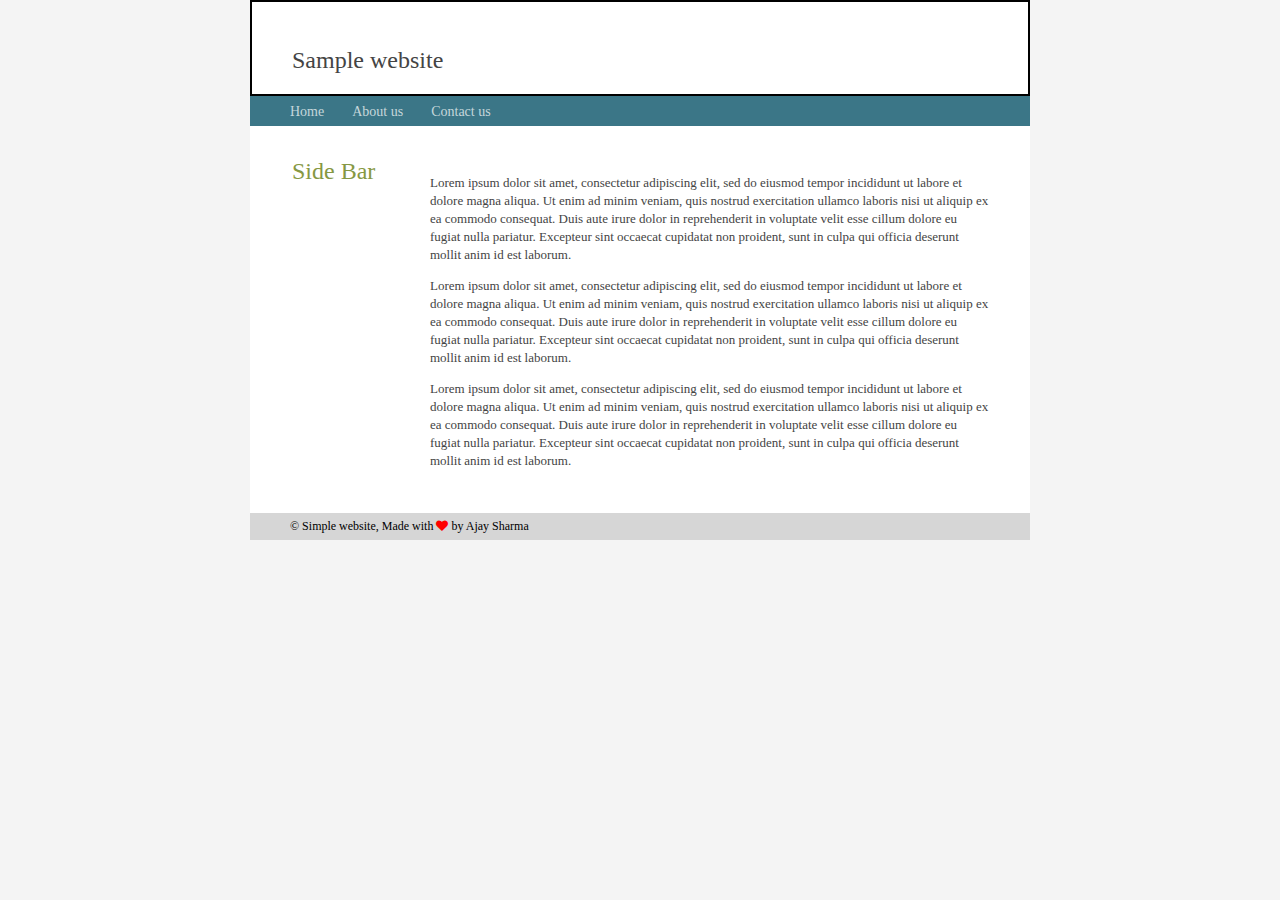
==== _index.html @ 6c719be4 "changes in index,about,contact files" ====
<!DOCTYPE html>
<html lang="en" dir="ltr">
  <head>
    <meta charset="utf-8">
    <title>Home</title>
    <link rel="stylesheet" href="/css/style.css">
<link rel="stylesheet" href="https://maxcdn.bootstrapcdn.com/font-awesome/4.4.0/css/font-awesome.min.css">
<script src="js/scripts.js" charset="utf-8"></script>
</head>
  <body>

<div class="container">

<header class="header">

  <a class="link-title" href="/"> Sample website</a>

</header>
<nav class="menu">
  <a href="/">Home</a> &nbsp; &nbsp; &nbsp;
  <a href="about.html">About us</a> &nbsp; &nbsp; &nbsp;
  <a href="contact.html">Contact us</a>  &nbsp; &nbsp; &nbsp;


</nav>
<aside>
  <h1>Side Bar</h1>
</aside>
<article class="main">
  <p>Lorem ipsum dolor sit amet, consectetur adipiscing elit, sed do eiusmod tempor incididunt ut labore et dolore magna aliqua. Ut enim ad minim veniam, quis nostrud exercitation ullamco laboris nisi ut aliquip ex ea commodo consequat. Duis aute irure dolor in reprehenderit in voluptate velit esse cillum dolore eu fugiat nulla pariatur. Excepteur sint occaecat cupidatat non proident, sunt in culpa qui officia deserunt mollit anim id est laborum.</p>
  <p>Lorem ipsum dolor sit amet, consectetur adipiscing elit, sed do eiusmod tempor incididunt ut labore et dolore magna aliqua. Ut enim ad minim veniam, quis nostrud exercitation ullamco laboris nisi ut aliquip ex ea commodo consequat. Duis aute irure dolor in reprehenderit in voluptate velit esse cillum dolore eu fugiat nulla pariatur. Excepteur sint occaecat cupidatat non proident, sunt in culpa qui officia deserunt mollit anim id est laborum.</p>
  <p>Lorem ipsum dolor sit amet, consectetur adipiscing elit, sed do eiusmod tempor incididunt ut labore et dolore magna aliqua. Ut enim ad minim veniam, quis nostrud exercitation ullamco laboris nisi ut aliquip ex ea commodo consequat. Duis aute irure dolor in reprehenderit in voluptate velit esse cillum dolore eu fugiat nulla pariatur. Excepteur sint occaecat cupidatat non proident, sunt in culpa qui officia deserunt mollit anim id est laborum.</p>

</article>

<footer>
&copy;  Simple website, Made with <i style="color:red "class="fa fa-heart fa_custom"></i> by Ajay Sharma
</footer>


</div>



  </body>
</html>
---- css/style.css ----
body {
background-color: #F4F4F4;
margin: 0}
.link-title{
  text-decoration: none;
  font-size: 24px;
  color: #444444
}

.container{
  width: 780px;
  margin: 0 auto;
  background: #FFF;

}
.header{
  padding: 45px 0 20px 40px;
  border: 2px solid black;
}
.menu{
  background: #3b7687;
  padding: 6px 0 6px 40px
}
.menu a{
  color: #c5d6db;
  text-decoration: none;
  font-size: 14px;
  font-family: "Arial Narrow", "Myriad Pro";

}

.menu a:hover{
  color: #ecf2f3;
}

aside{
  float: left;
  padding: 30px 0 0 40px;
  width: 120px
}

h1{
  margin: 2px;
  color: #869843;
  font-size: 24px;
  font-family: "Arial Narrow", "Myriad Pro";
  font-weight: normal;
}
h2{
  color: #3b7687;
  font-size: 15px;
  margin: 20px 0 5px 0;
}

.main{
  margin: 0 0 0 180px;
  padding: 35px 40px 30px 0;
  color: #444444;
  font-family: "Georgia";
  font-size: 13px;
  line-height: 18px;
  text-emphasis: justify;
}

.main a{
  color: #444444
}




footer{
padding: 6px 40px 6px 40px;
 background: #d6d6d6;
 font-family: "Lucida Sans Unicode"
 color:#444444;
 font-size: 12px;
 text-decoration:right;

}

footer a{
  text-decoration: none;
}
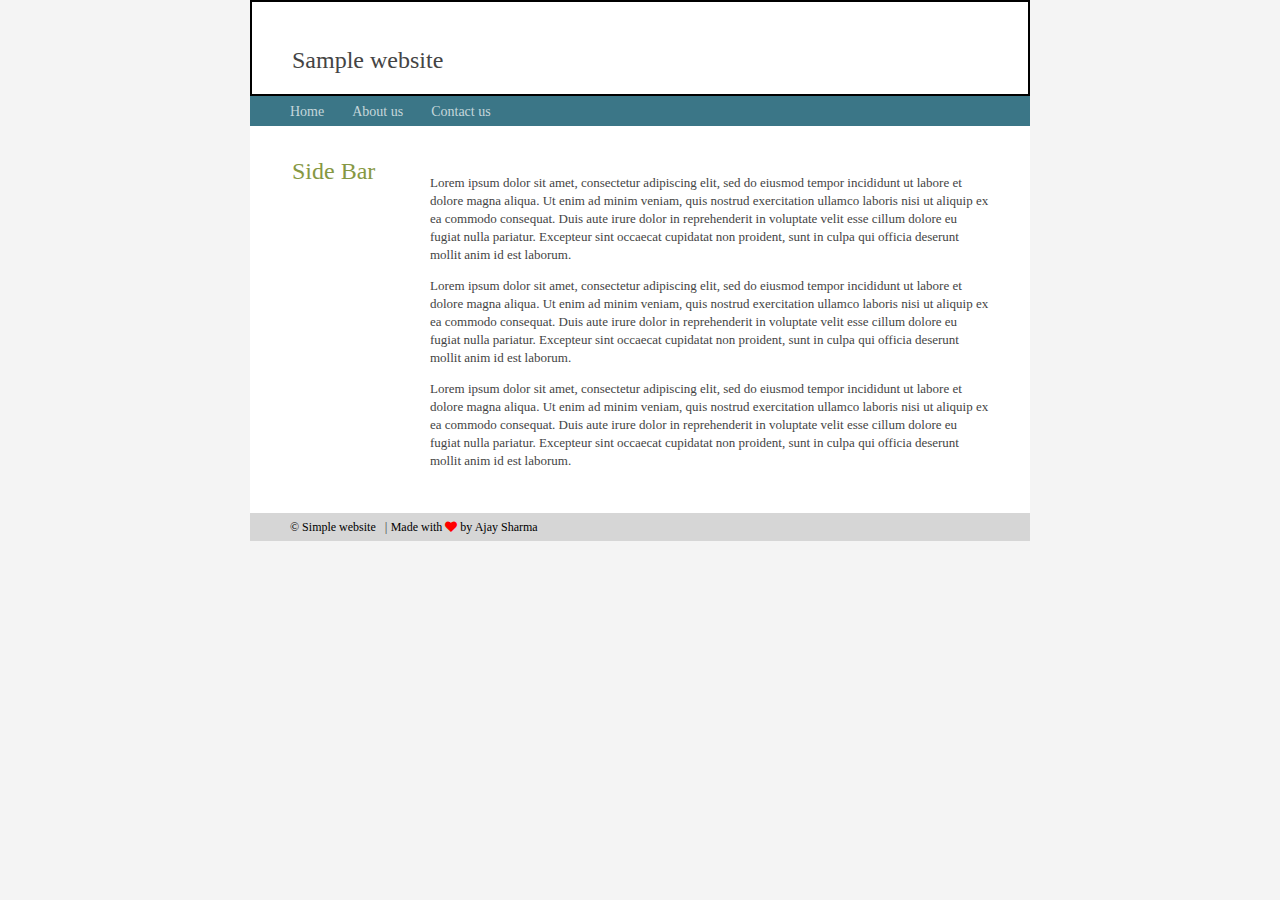
==== commit 5f0e5eee: "footer changes" ====
--- a/_index.html
+++ b/_index.html
@@ -34,7 +34,7 @@
 </article>
 
 <footer>
-&copy;  Simple website, Made with <i style="color:red "class="fa fa-heart fa_custom"></i> by Ajay Sharma
+&copy;  Simple website &nbsp; <span class="separator"> | </span>Made with <i style="color:red "class="fa fa-heart fa_custom"></i> by Ajay Sharma
 </footer>
 
 
--- a/css/style.css
+++ b/css/style.css
@@ -85,3 +85,7 @@
 footer a{
   text-decoration: none;
 }
+.separator{
+  color: #444444;
+  font-size: 13px
+}
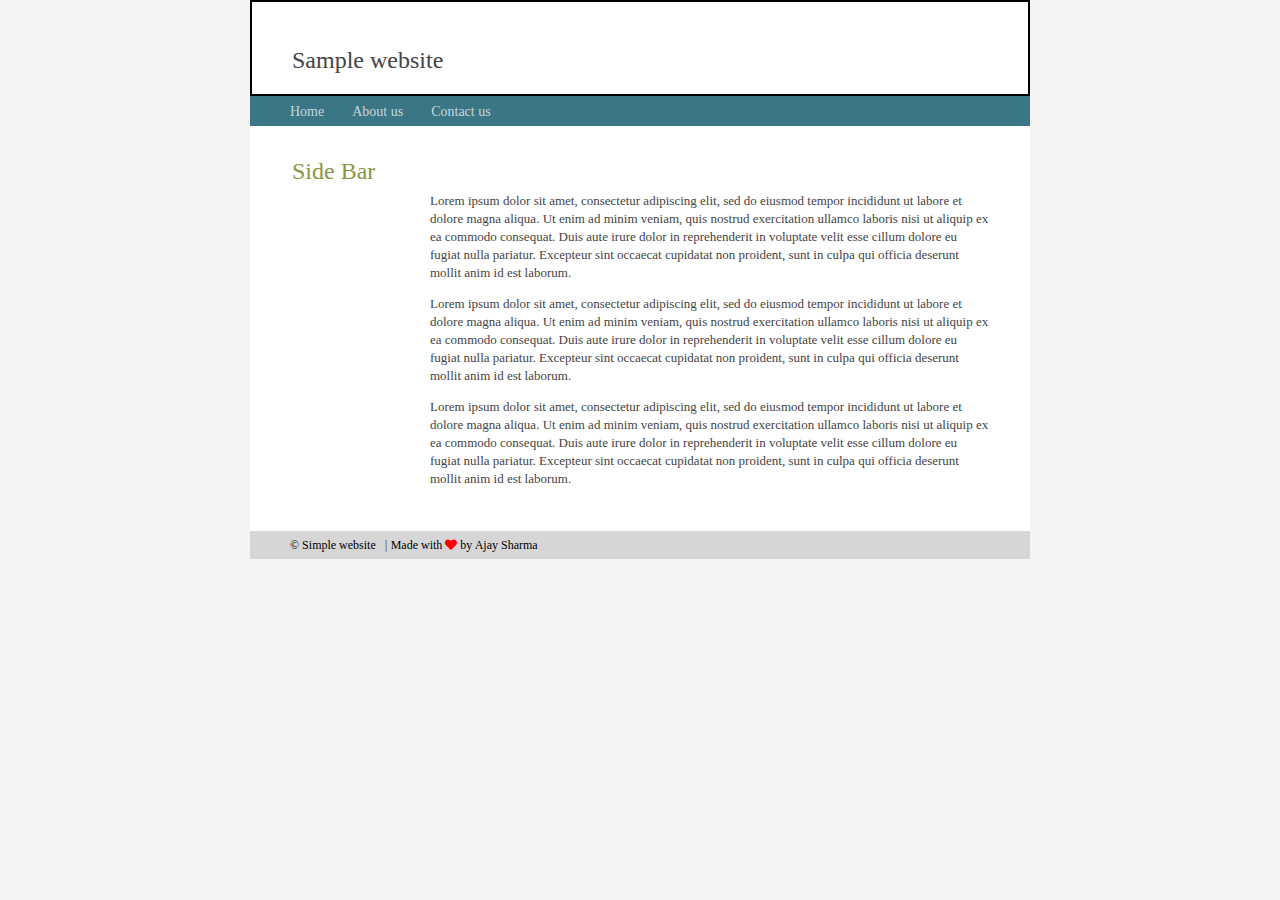
==== commit bc291171: "css and structure style of about.html" ====
--- a/_index.html
+++ b/_index.html
@@ -27,6 +27,13 @@
   <h1>Side Bar</h1>
 </aside>
 <article class="main">
+
+<div id="home-image">
+  <img src="http://placehold.it/200px100" alt="">
+
+</div>
+
+
   <p>Lorem ipsum dolor sit amet, consectetur adipiscing elit, sed do eiusmod tempor incididunt ut labore et dolore magna aliqua. Ut enim ad minim veniam, quis nostrud exercitation ullamco laboris nisi ut aliquip ex ea commodo consequat. Duis aute irure dolor in reprehenderit in voluptate velit esse cillum dolore eu fugiat nulla pariatur. Excepteur sint occaecat cupidatat non proident, sunt in culpa qui officia deserunt mollit anim id est laborum.</p>
   <p>Lorem ipsum dolor sit amet, consectetur adipiscing elit, sed do eiusmod tempor incididunt ut labore et dolore magna aliqua. Ut enim ad minim veniam, quis nostrud exercitation ullamco laboris nisi ut aliquip ex ea commodo consequat. Duis aute irure dolor in reprehenderit in voluptate velit esse cillum dolore eu fugiat nulla pariatur. Excepteur sint occaecat cupidatat non proident, sunt in culpa qui officia deserunt mollit anim id est laborum.</p>
   <p>Lorem ipsum dolor sit amet, consectetur adipiscing elit, sed do eiusmod tempor incididunt ut labore et dolore magna aliqua. Ut enim ad minim veniam, quis nostrud exercitation ullamco laboris nisi ut aliquip ex ea commodo consequat. Duis aute irure dolor in reprehenderit in voluptate velit esse cillum dolore eu fugiat nulla pariatur. Excepteur sint occaecat cupidatat non proident, sunt in culpa qui officia deserunt mollit anim id est laborum.</p>
--- a/css/style.css
+++ b/css/style.css
@@ -34,6 +34,9 @@
 
 .menu a:hover{
   color: #ecf2f3;
+}
+#home-image img{
+  width: 100%
 }
 
 aside{
@@ -89,3 +92,22 @@
   color: #444444;
   font-size: 13px
 }
+
+
+/****** About page styles*******/
+
+#about-page #home-image img{
+  width: 70%;
+  float: left;
+  margin-bottom: 20px
+}
+
+#about-page #profile-info{
+  float: right;
+  width: 20%;
+  margin: 5px
+}
+
+#about-page #description{
+  clear: both;
+}
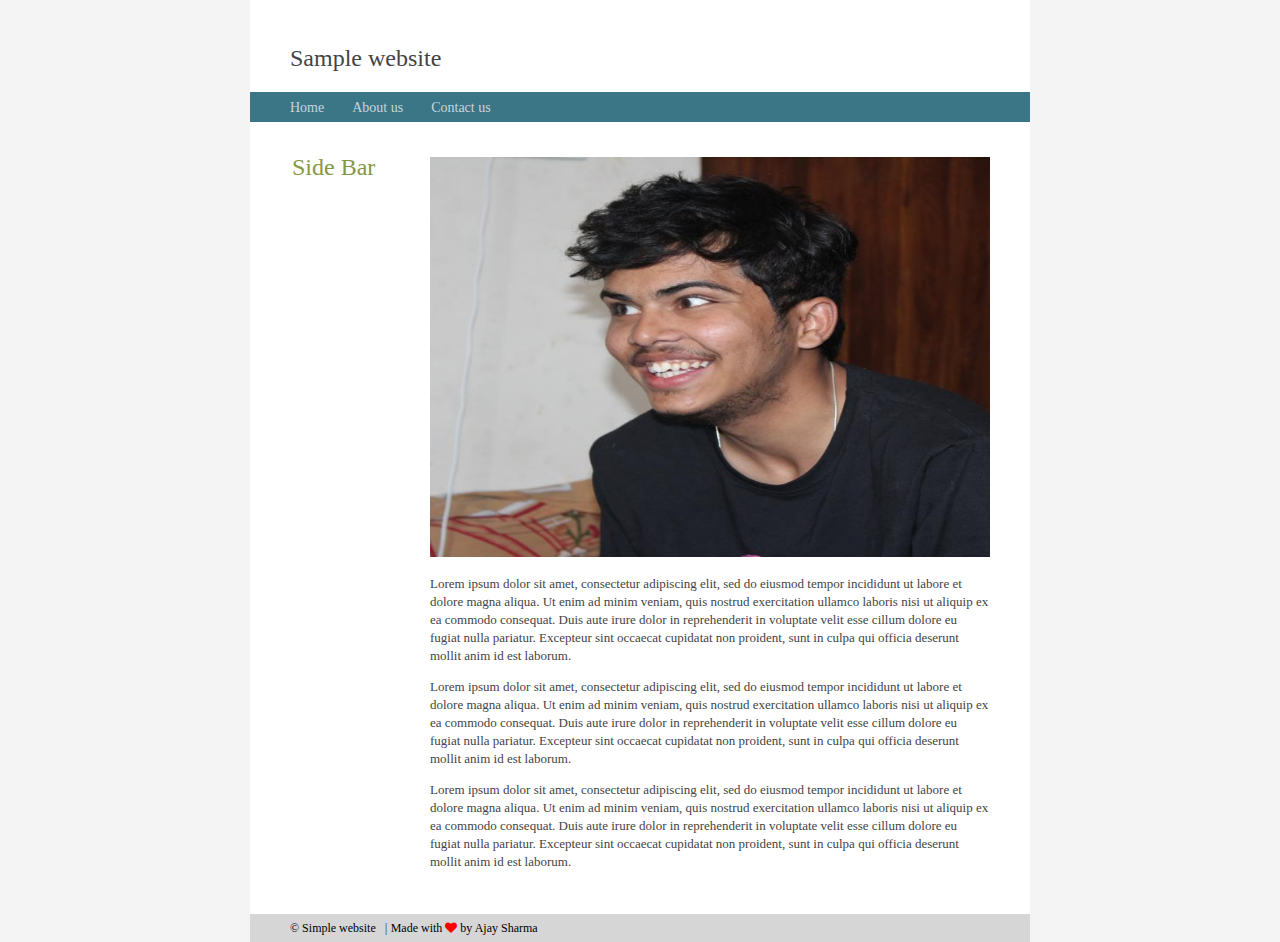
==== commit 868173c7: "adding php for emails, and images" ====
--- a/_index.html
+++ b/_index.html
@@ -29,7 +29,7 @@
 <article class="main">
 
 <div id="home-image">
-  <img src="http://placehold.it/200px100" alt="">
+  <img src="../images/me.jpg" height="400px150" alt="">
 
 </div>
 
--- a/css/style.css
+++ b/css/style.css
@@ -18,7 +18,6 @@
 }
 .header{
   padding: 45px 0 20px 40px;
-  border: 2px solid black;
 }
 .menu{
   background: #3b7687;
@@ -111,3 +110,40 @@
 #about-page #description{
   clear: both;
 }
+
+
+
+
+/****** Sttling contact*****/
+
+#contact #page-heading{
+  text-align: center;
+  margin-bottom: 20px
+}
+
+
+#contact #form{
+  padding: 10px;
+  width: 500px;
+  margin: 0 auto;
+}
+#contact #form input{
+  width: 100%;
+  height: 20px;
+  border-radius: 5px;
+  background: #D6D6D6
+}
+
+
+#contact #form #message{
+  width: 100%;
+  border-radius: 5px;
+  background: #D6D6D6
+}
+
+#contact #form #submit{
+  border: 5px;
+  height: 30px;
+  background: rgba(59, 118, 135);
+  color: #FFF
+}
